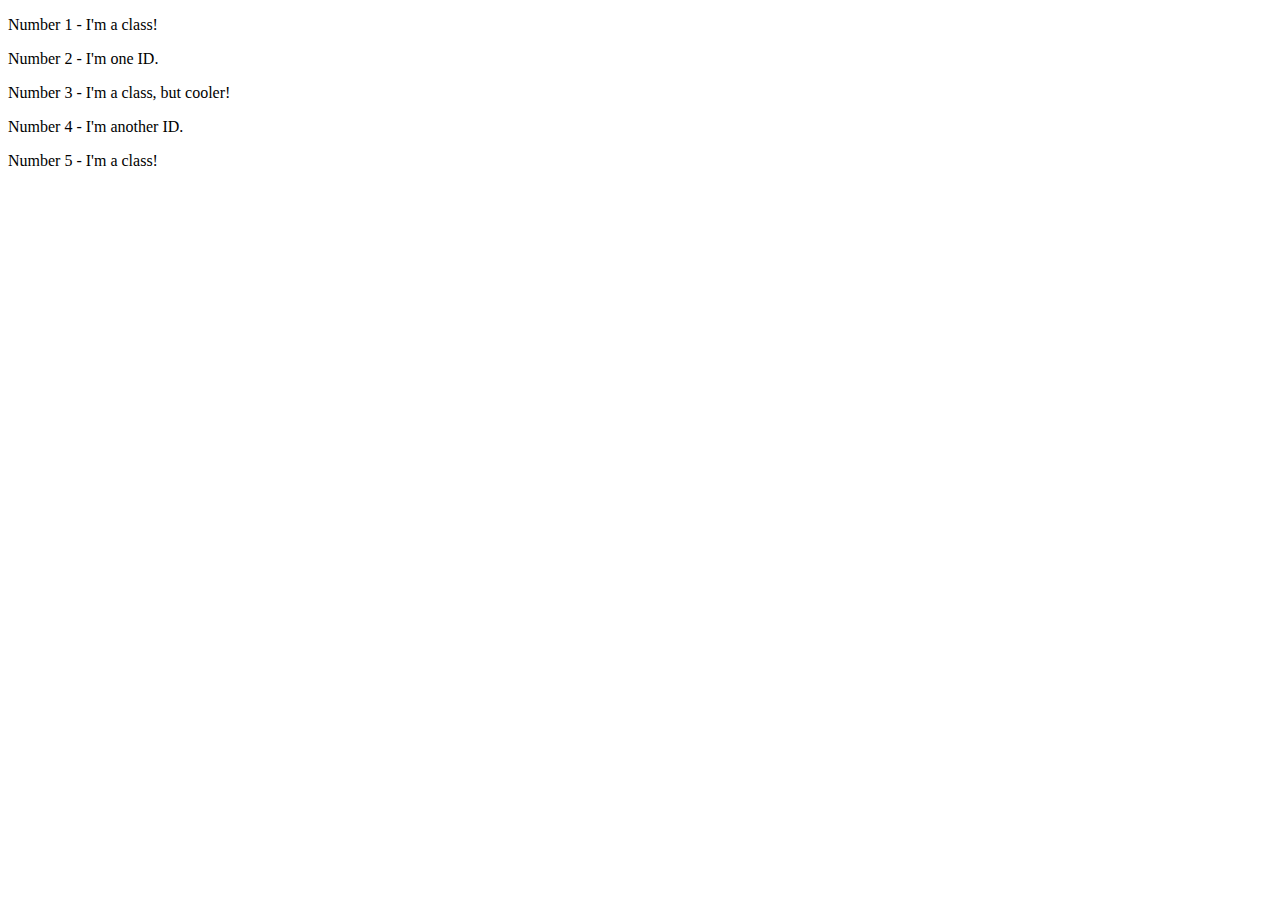
==== foundations/02-class-id-selectors/index.html @ e56ca7c8 "Create class and id selector names" ====
<!DOCTYPE html>
<html lang="en">
  <head>
    <meta charset="UTF-8">
    <meta http-equiv="X-UA-Compatible" content="IE=edge">
    <meta name="viewport" content="width=device-width, initial-scale=1.0">
    <title>Class and ID Selectors</title>
    <link rel="stylesheet" href="style.css">
  </head>
  <body>
    <p class="pink-class">Number 1 - I'm a class!</p>
    <div id="num2">Number 2 - I'm one ID.</div>
    <p class="pink-class cooler">Number 3 - I'm a class, but cooler!</p>
    <div id="num4">Number 4 - I'm another ID.</div>
    <p class="pink-class">Number 5 - I'm a class!</p>
  </body>
</html>
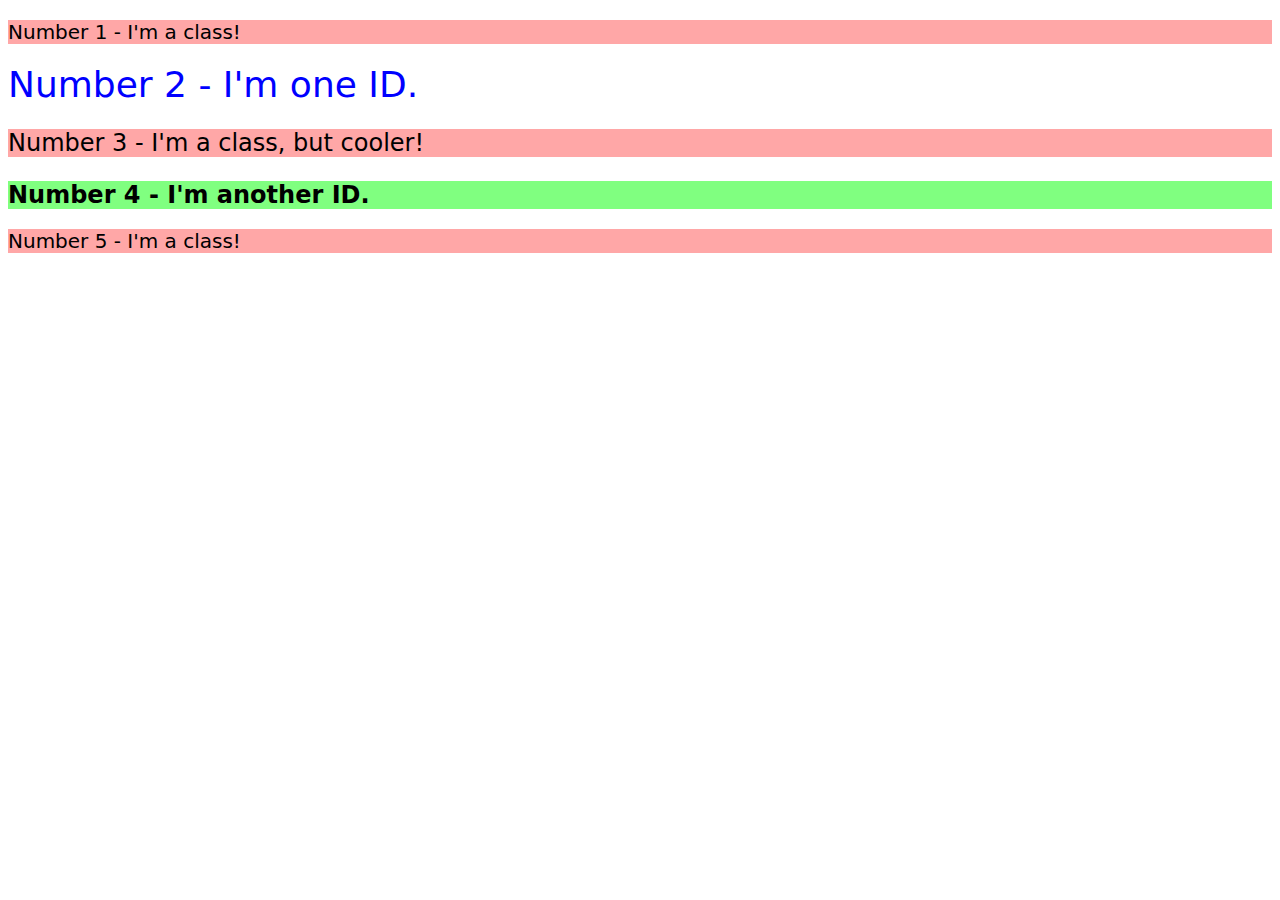
==== commit 430e7793: "Made comment" ====
--- a/foundations/02-class-id-selectors/index.html
+++ b/foundations/02-class-id-selectors/index.html
@@ -1,4 +1,7 @@
 <!DOCTYPE html>
+
+<!--Review class/id selector names best practices-->
+
 <html lang="en">
   <head>
     <meta charset="UTF-8">
--- a/foundations/02-class-id-selectors/style.css
+++ b/foundations/02-class-id-selectors/style.css
@@ -0,0 +1,25 @@
+* {
+    font-family: "Verdana", "DejaVu Sans", "Sans-Serif";
+}
+
+.pink-class {
+    background-color: #ffa7a7;
+    font-size: 20px;
+}
+
+.pink-class.cooler {
+    font-size: 24px;
+}
+
+#num2 {
+   color: blue;
+   font-size: 36px; 
+}
+
+#num4 {
+    background-color: #80ff80;
+    font-size: 24px;
+    font-weight: bold;
+
+}
+
